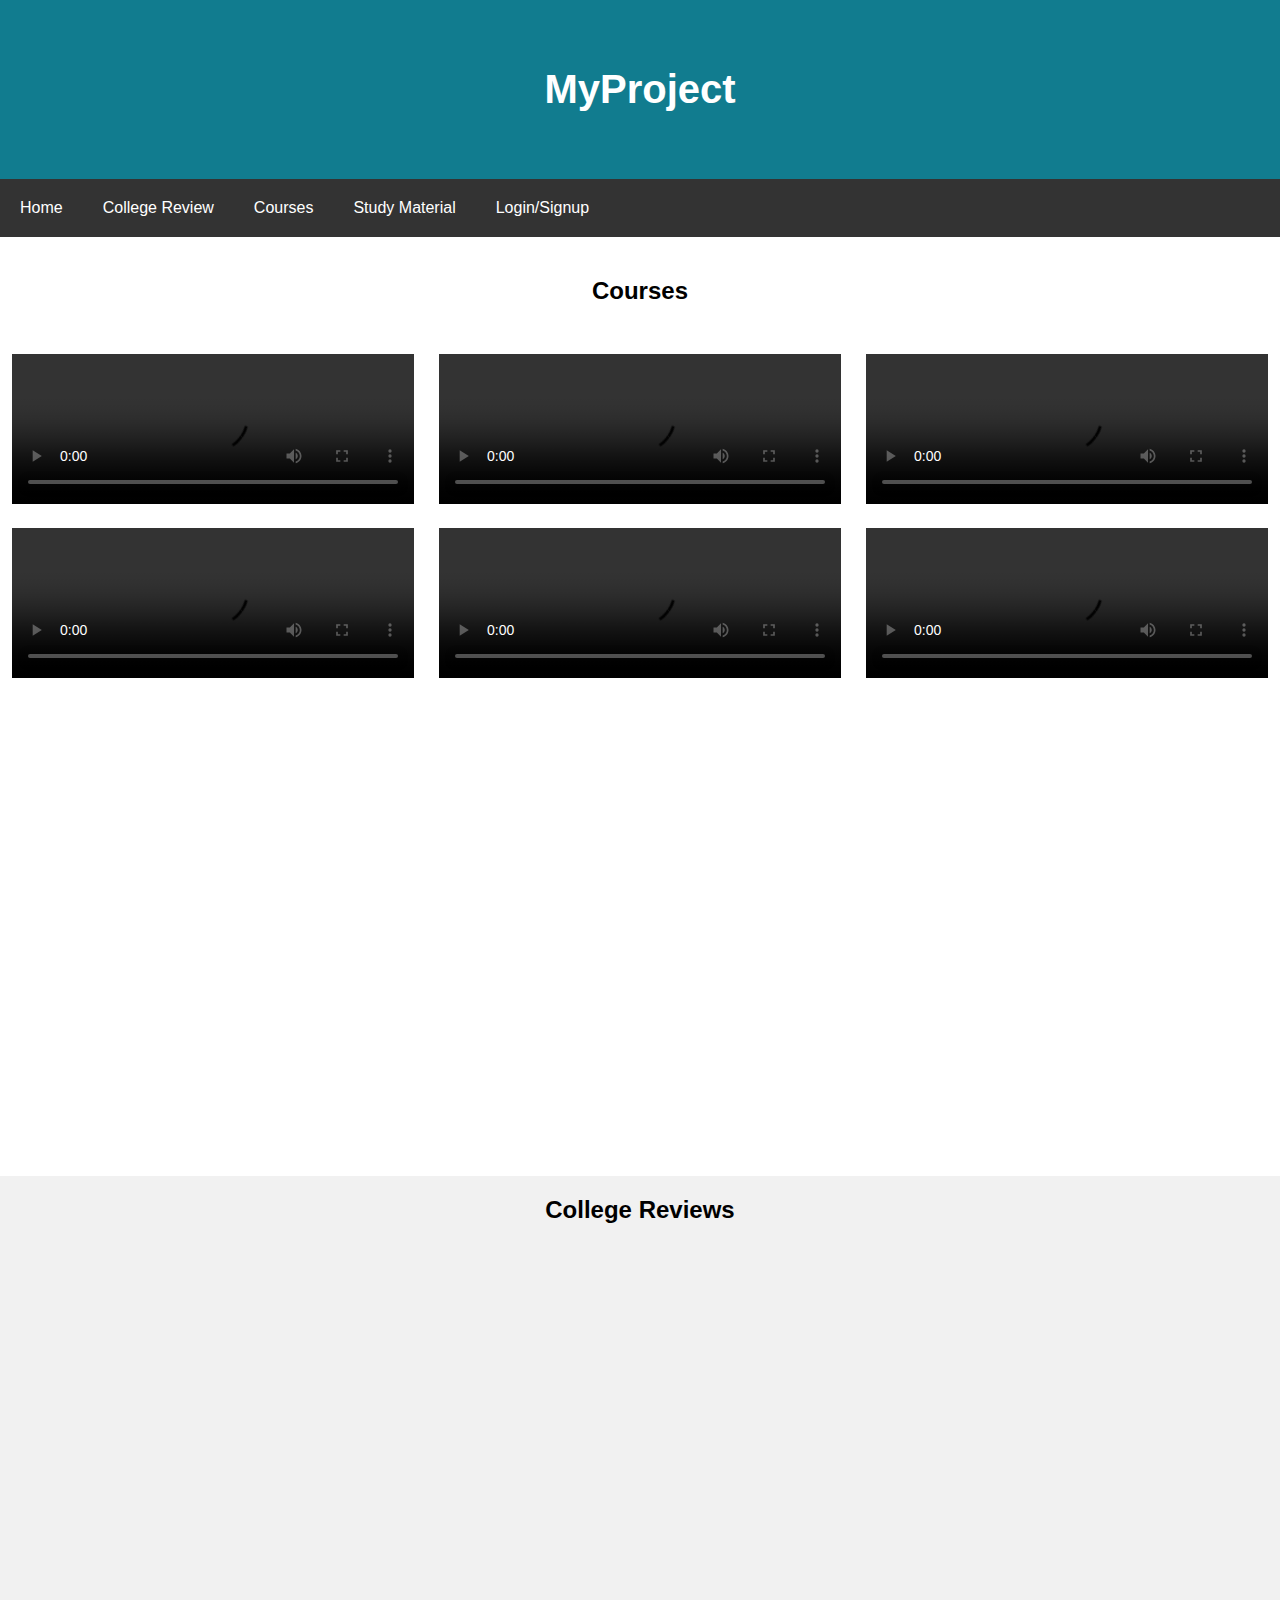
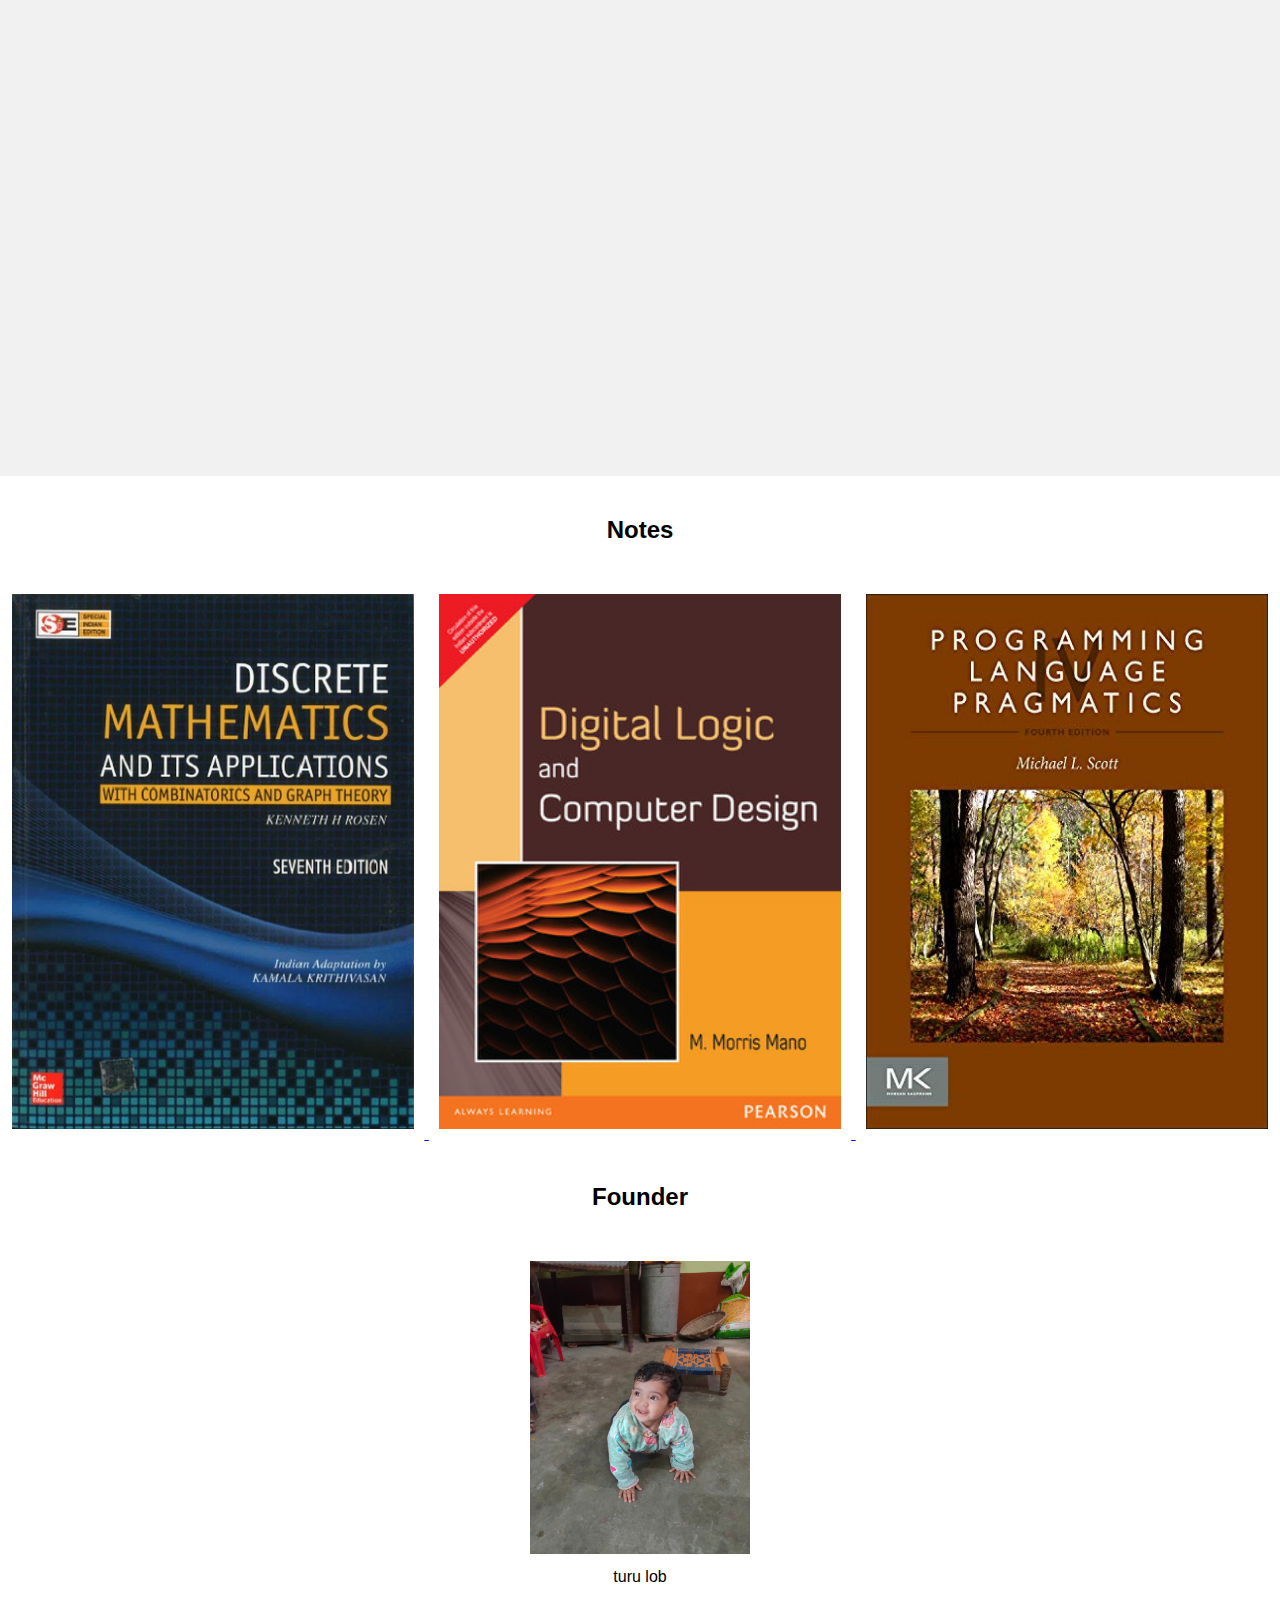
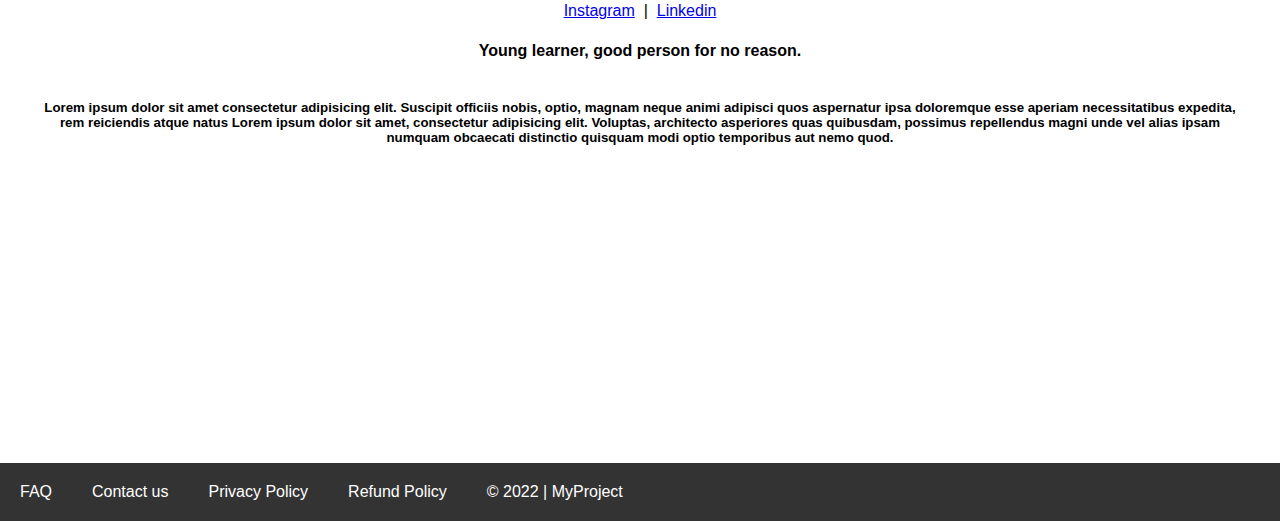
==== Project1/home.html @ a30b886a "Add files via upload" ====
<!DOCTYPE html>
<html lang="en">
  <head>
    <meta charset="UTF-8" />
    <meta http-equiv="X-UA-Compatible" content="IE=edge" />
    <meta name="viewport" content="width=device-width, initial-scale=1.0" />
    <title>MyProject | Home</title>
    <link rel="stylesheet" href="style.css" />
  </head>

  <body>
    <header>
      <h1>MyProject</h1>
    </header>

    <nav>
      <a href="#">Home</a>
      <a href="#">College Review</a>
      <a href="#">Courses</a>
      <a href="#">Study Material</a>
      <a href="#">Login/Signup</a>
    </nav>

    <main>
      <section>
        <h2>Courses</h2>
        <video src="videos/01 - Beast Titan.mkv" controls width="33%"></video>
        <video src="videos/02 - I'm Home.mkv" controls width="33%"></video>
        <video src="videos/03 - Southwestward.mkv" controls width="33%"></video>
        <br />
        <video src="videos/04 - Soldier.mkv" controls width="33%"></video>
        <video src="videos/05 - Historia.mkv" controls width="33%"></video>
        <video src="videos/06 - Warrior.mkv" controls width="33%"></video>
      </section>

      <section>
        <h2>College Reviews</h2>
        <iframe width="33%" height="315" src="https://www.youtube.com/embed/1VfqlKtVF7U" title="YouTube video player" frameborder="0" allow="accelerometer; autoplay; clipboard-write; encrypted-media; gyroscope; picture-in-picture" allowfullscreen></iframe>
        <iframe width="33%" height="315" src="https://www.youtube.com/embed/j0biLzzJ2XQ" title="YouTube video player" frameborder="0" allow="accelerometer; autoplay; clipboard-write; encrypted-media; gyroscope; picture-in-picture" allowfullscreen></iframe>
        <iframe width="33%" height="315" src="https://www.youtube.com/embed/jMi0SUvCtwI" title="YouTube video player" frameborder="0" allow="accelerometer; autoplay; clipboard-write; encrypted-media; gyroscope; picture-in-picture" allowfullscreen></iframe>
      </section>
        <h2>Notes</h2>

         <a href="books/Kenneth Rosen - Discrete Mathematics and Its Applications (2012, MGH).pdf" target="_blank">
          <img src="books/KH ROsen.jpg" alt="404" width="33%" height="555">
        </a>

        <a href="books/M. Morris Mano - Digital Design-Prentice-Hall (1991).pdf" target="_blank">
          <img src="books/M mano.jpg" alt="404" width="33%" height="555">
        </a>

        <a href="books/Programming Language Pragmatics 4th edition.pdf" target="_blank">
          <img src="books/Programming Language Pragmatics.jpg" alt="404" width="33%" height="555">
        </a>
        
      <section>

        <h2>Founder</h2>
        <figure>
          <img src="IMG20200310094554.jpg" alt="404" width="20%">
          <figcaption>turu lob</figcaption>
        </figure>

        <a href="https://www.instagram.com/roshan.m03" target="_blank" rel="noopener noreferrer">Instagram</a> &nbsp;|&nbsp;

        <a href="https://www.linkedin.com/in/roshan-kumar-291a45202?lipi=urn%3Ali%3Apage%3Ad_flagship3_profile_view_base_contact_details%3BXoLoNRNRQRWElfH1judw2g%3D%3D" target="_blank" rel="noopener noreferrer">Linkedin</a>

        <h4>Young learner, good person for no reason.</h4>
        <h5>Lorem ipsum dolor sit amet consectetur adipisicing elit. Suscipit officiis nobis, optio, magnam neque animi adipisci quos aspernatur ipsa doloremque esse aperiam necessitatibus expedita, rem reiciendis atque natus Lorem ipsum dolor sit amet, consectetur adipisicing elit. Voluptas, architecto asperiores quas quibusdam, possimus repellendus magni unde vel alias ipsam numquam obcaecati distinctio quisquam modi optio temporibus aut nemo quod.</h5>

      </section>
    </main>

    <footer>
      <a href="#">FAQ</a>
      <a href="#">Contact us</a>
      <a href="#">Privacy Policy</a>
      <a href="#">Refund Policy</a>
      <a href="#">&copy; 2022 | MyProject</a>
    </footer>
  </body>
</html>
---- Project1/style.css ----
* {
    box-sizing: border-box;
}

body {
    margin: 0px;
    font-family: -apple-system, BlinkMacSystemFont, 'Segoe UI', Roboto, Oxygen, Ubuntu, Cantarell, 'Open Sans', 'Helvetica Neue', sans-serif;
}

header h1 {
    text-align: center;
    font-size: 40px;
    color: white;
}

header {
    padding: 40px;
    background-color: rgb(17, 124, 143);
}

nav {
    background-color: #333;
    overflow: hidden;
}

nav a {
    text-decoration: none;
    padding: 20px;
    text-align: center;
    float: left;
    color: white;
}

main {
    background-color: white;
    text-align: center;
}

h2 {
    padding: 20px;
}

section:nth-child(even) {
    background-color: rgb(241, 241, 241);
}

section {
    min-height: 100vh;
}

video {
    padding: 10px;
}

iframe {
    height: 75vh;
}

img {
    padding: 10px;
}

section h5 {
    margin: 40px;
}

footer {
    background-color: #333;
    overflow: hidden;
}

footer a {
    text-decoration: none;
    padding: 20px;
    text-align: center;
    float: left;
    color: white;
}
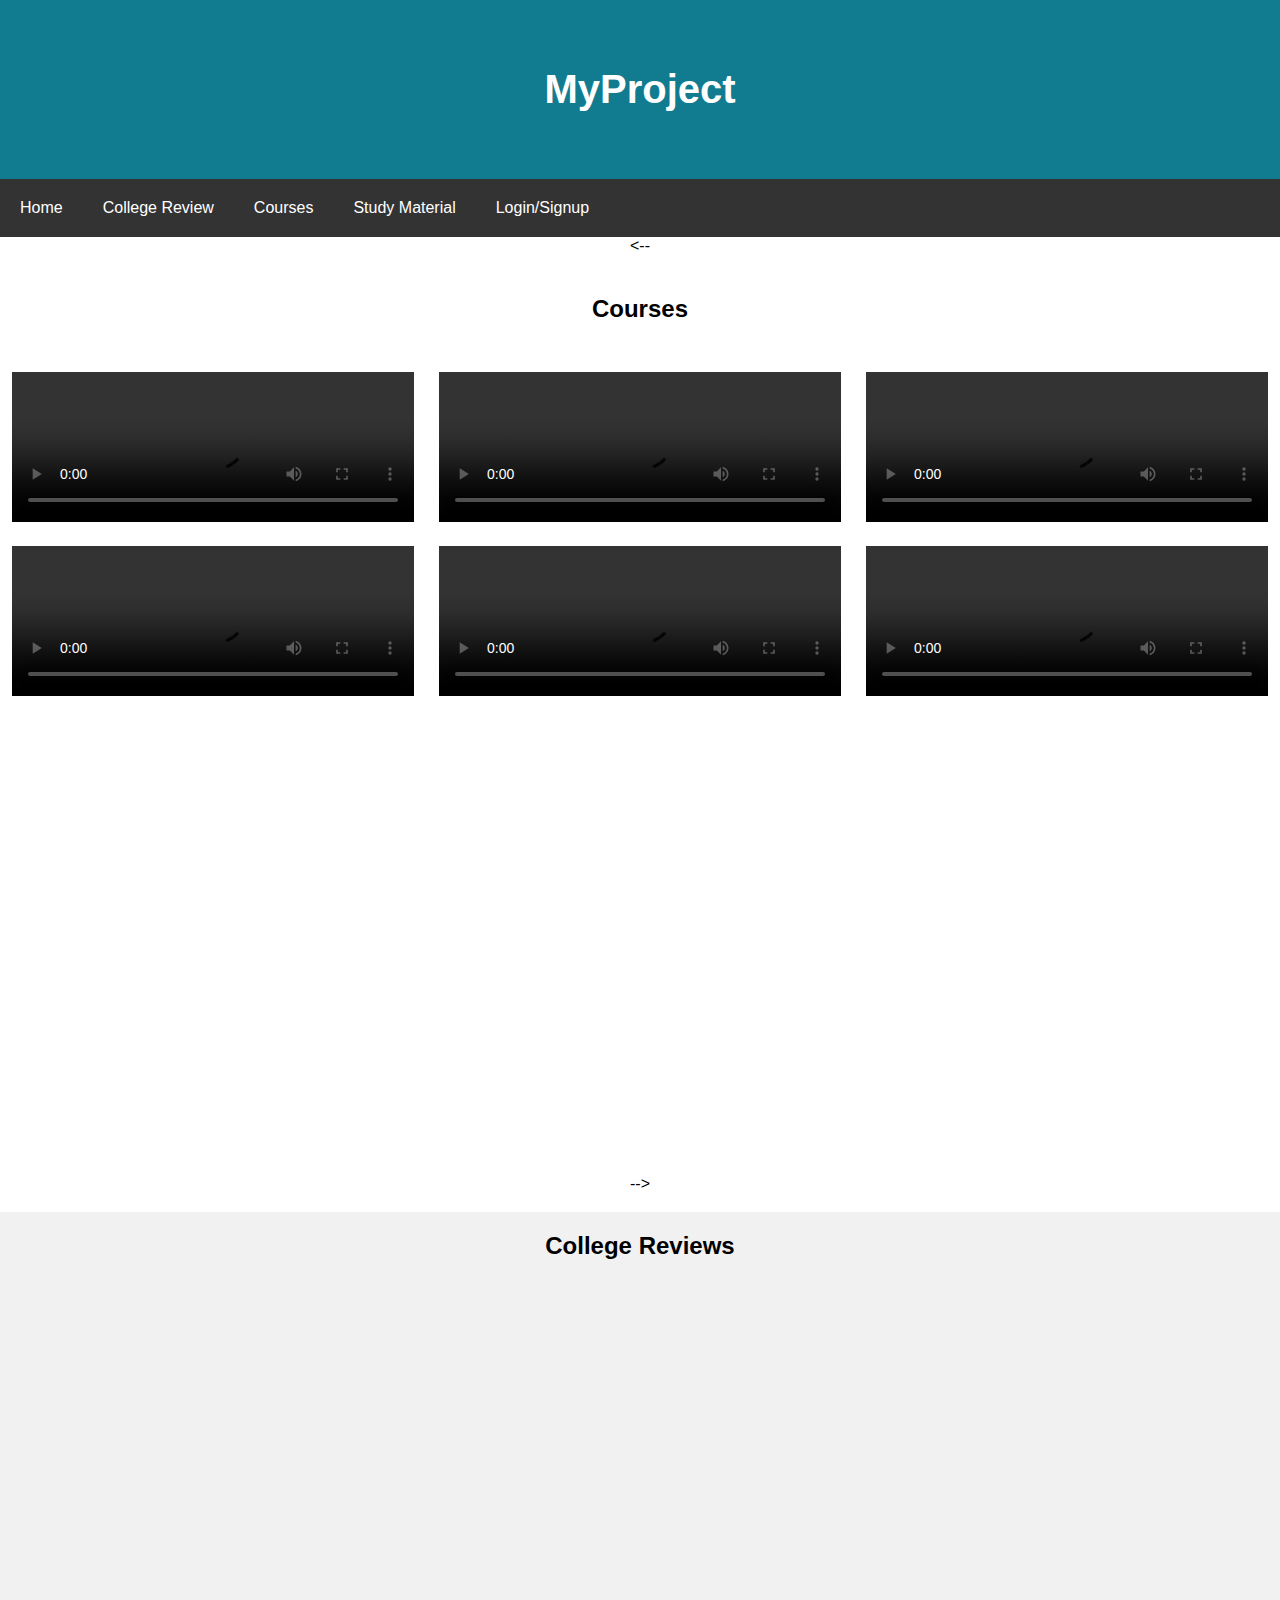
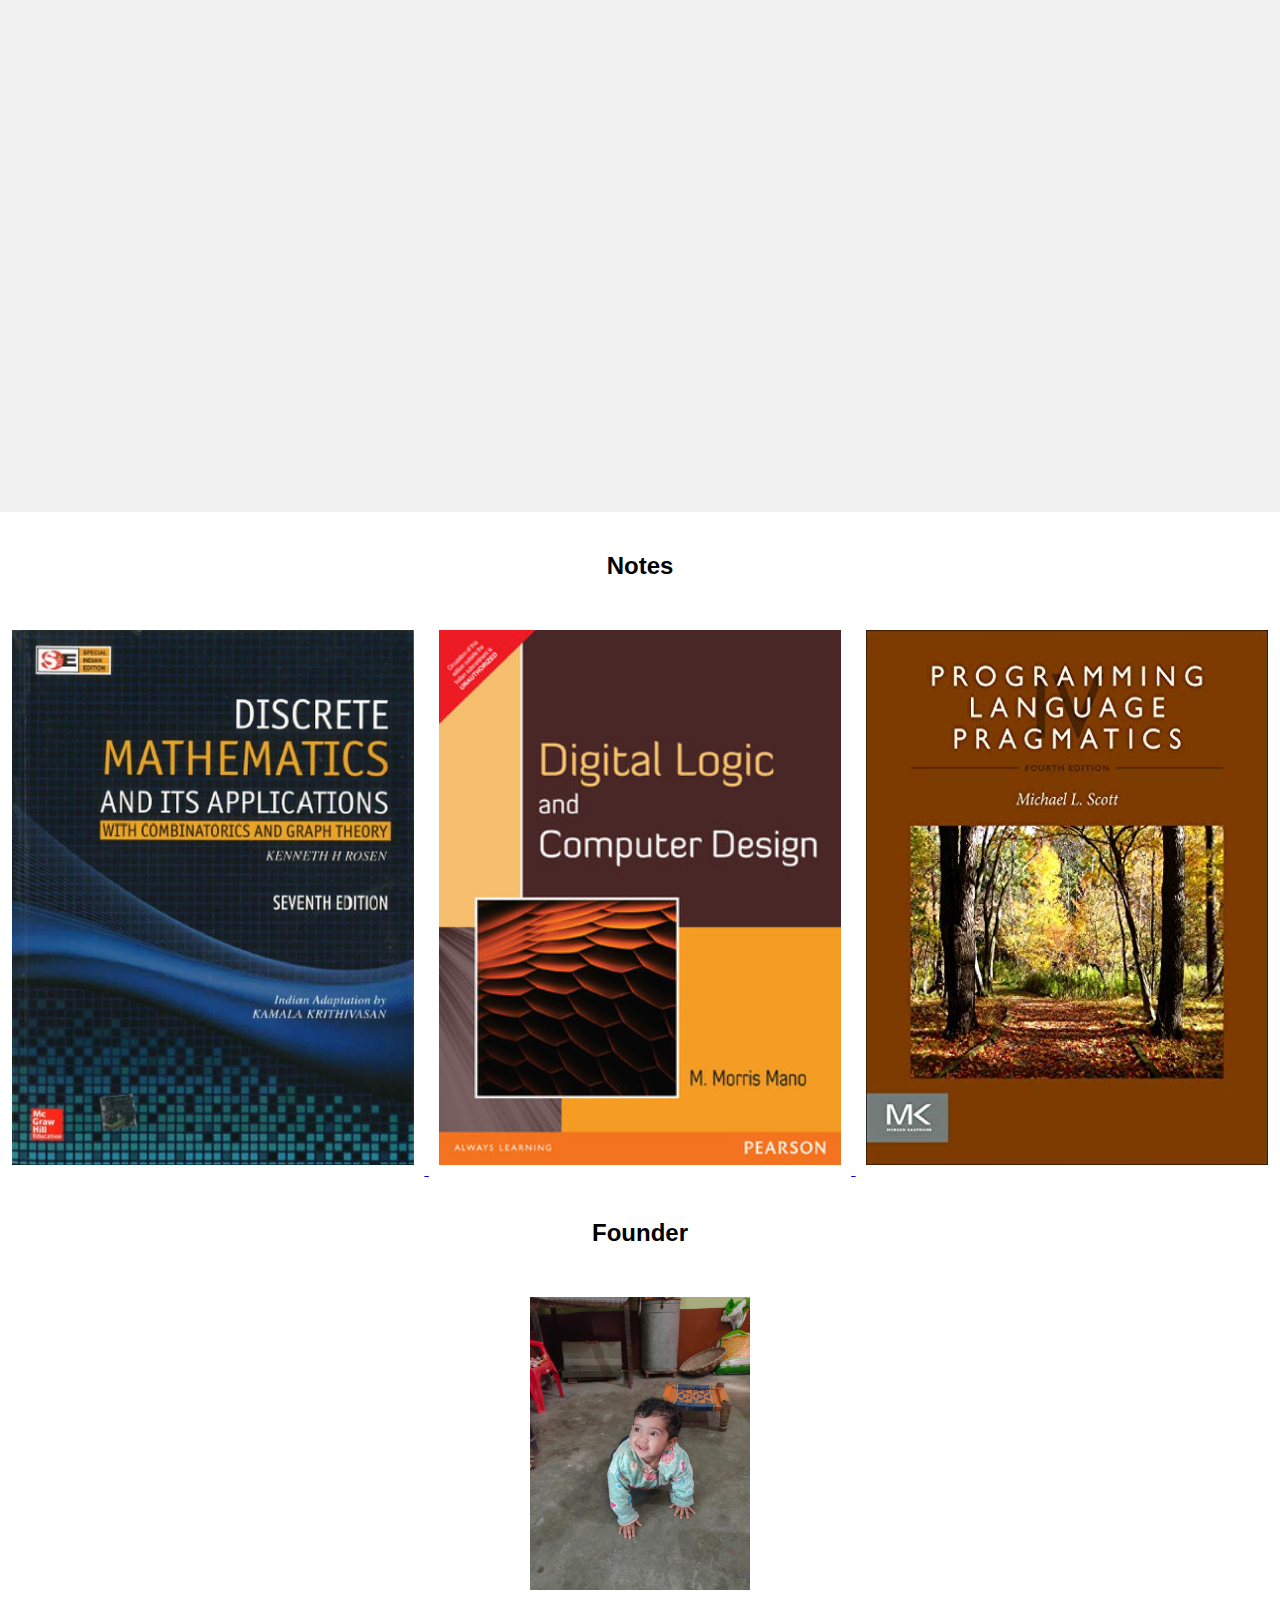
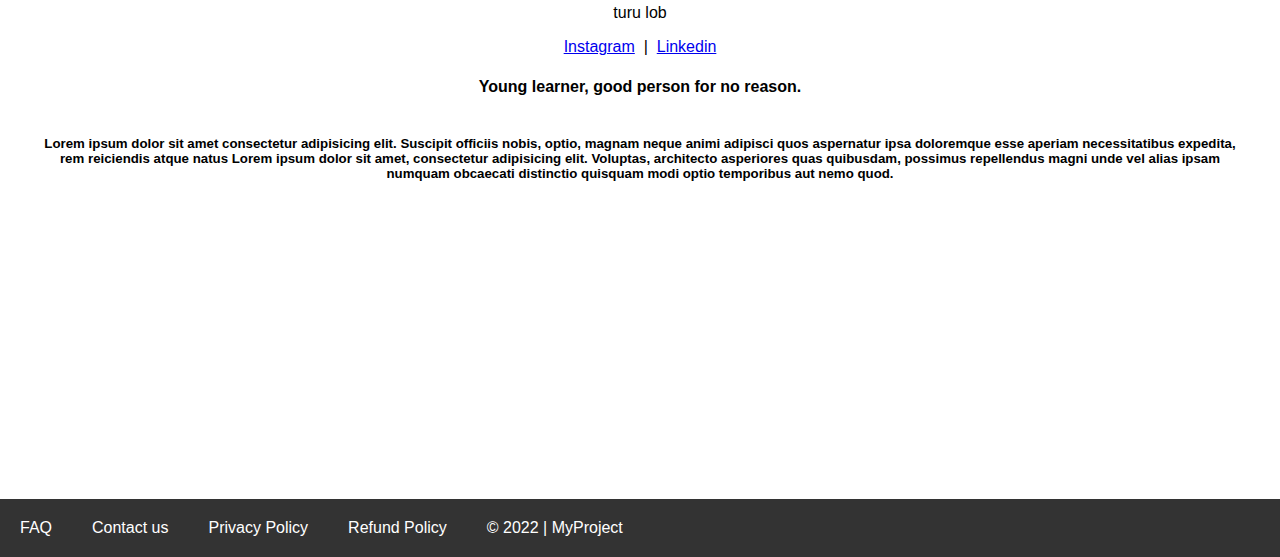
==== commit e46e3cd2: "Update home.html" ====
--- a/Project1/home.html
+++ b/Project1/home.html
@@ -22,7 +22,7 @@
     </nav>
 
     <main>
-      <section>
+      <--<section>
         <h2>Courses</h2>
         <video src="videos/01 - Beast Titan.mkv" controls width="33%"></video>
         <video src="videos/02 - I'm Home.mkv" controls width="33%"></video>
@@ -31,7 +31,7 @@
         <video src="videos/04 - Soldier.mkv" controls width="33%"></video>
         <video src="videos/05 - Historia.mkv" controls width="33%"></video>
         <video src="videos/06 - Warrior.mkv" controls width="33%"></video>
-      </section>
+      </section>-->
 
       <section>
         <h2>College Reviews</h2>
